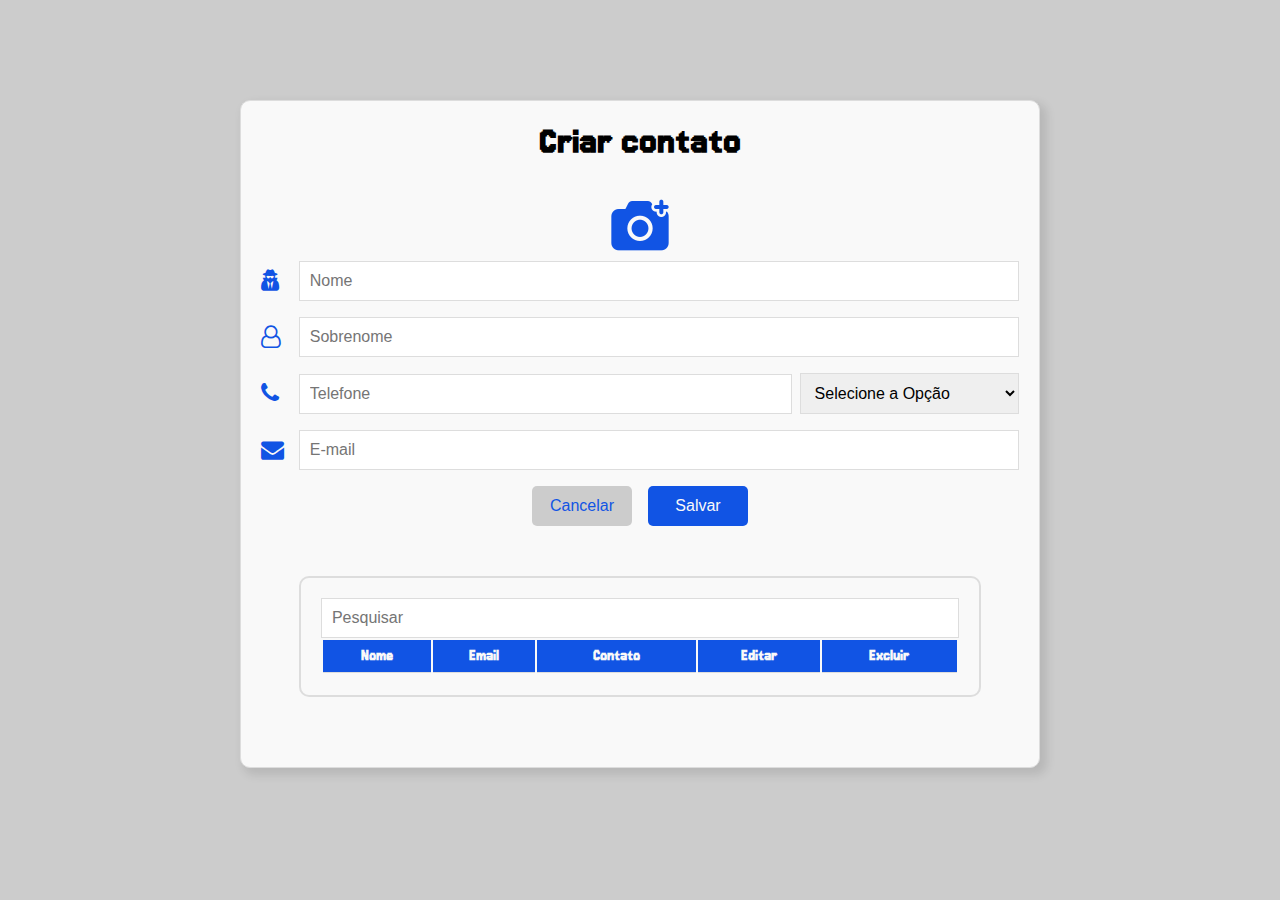
==== index.html @ 0218494e "Alteração Arquivo html" ====
<!DOCTYPE html>
<html lang="pt-br">
<head>
    <meta charset="UTF-8">
    <meta name="viewport" content="width=device-width, initial-scale=1.0">
    <title>Agenda de Contatos</title>
    <link rel="stylesheet" href="css/style.css">
    <link rel="stylesheet" href="https://cdnjs.cloudflare.com/ajax/libs/font-awesome/4.7.0/css/font-awesome.min.css">
</head>
<body>
    <div class="agenda">
    <header>
        <h1>Criar contato</h1>
    </header>
    <div class="imagem">
        <img src="img/perfil.png" alt="">
    </div>
    <form  id="idContatoForm">
        <div class="container">
            <div class="imgIcon">
                <i class="fa fa-user-secret" aria-hidden="true"></i>
            </div>
            <div class="contato nome">
                <input type="text" id="idNome" placeholder="Nome"/>
            </div>
        </div>  
        <div class="container">
            <div class="imgIcon">
                <i class="fa fa-user-o" aria-hidden="true"></i>
            </div>
            <div class="contato sobrenome">
                <input type="text" id="idSobrenome" placeholder="Sobrenome">
            </div>
        </div>
        <div class="container">
            <div class="imgIcon">
                <i class="fa fa-phone" aria-hidden="true"></i>
            </div>
            <div class="contato numero">
                <input type="tel" id="idTel" placeholder="Telefone">
            </div>
            <div class="comboBox">
                <select name="Marcador" id="idTelTipo">
                    <option value="" disabled selected>Selecione a Opção</option>
                    <option value="celular">Celular</option>
                    <option value="fixoCasa">Casa</option>
                    <option value="fixoTrabalho">Trabalho</option>
                    <option value="fax">Fax</option>
                </select>
            </div>
        </div>
        <div class="container">
            <div class="imgIcon">
                <i class="fa fa-envelope" aria-hidden="true"></i>
            </div>
            <div class="contato email">
                <input type="email" id="idEmail" placeholder="E-mail">
            </div>
        </div>
        <div class="btnSalvarCancelar">
            <div class="cancelar">
                <input type="submit" value="Cancelar" class="btnCancelar">
            </div>
            <div class="salvar">
                <input type="submit" value="Salvar" class="btnSalvar" >
            </div>
        </div>
    </form>
        <div class="Lista">
            <input type="text" id="idPesquisa" placeholder="Pesquisar">
            <table id="idTabelaContatos">
                <tbody></tbody>
            </table>           
        </div>
    </div>
</body>
<script type="text/javascript" src="js/script.js"></script>
</html>
---- css/style.css ----
@import url('https://fonts.googleapis.com/css2?family=Jersey+15&family=Jersey+25&family=Sedgwick+Ave+Display&display=swap');
*{
    margin: 0;
    padding: 0;
    box-sizing: border-box;
}
body{
    background-color: #ccc;
    font-family: "Jersey 15"
    , sans-serif;
}
h1{
    text-align: center;
    font-size: 2.5rem;
    margin-bottom: 2rem;
}
.container{
    display: flex;
    align-items: center;
    margin-bottom: 1rem;
}

.containerLastName{
    text-align: center;
    margin-bottom: 1rem;
}
input[type="text"],
input[type="tel"],
input[type="email"],
select{
    width: 100%;
    padding: 10px;
    border: 1px solid #ddd;
    font-size: 1rem;
}
.comboBox{
    width: 30%;
    padding-left: 0.5rem;
}
.btnSalvarCancelar{
    display: flex;
    justify-content: center;
    margin-top: 1rem;
}
.btnCancelar,
.btnSalvar,
.btnEditar,
.btnExcluir{
    width: 100px;
    height: 40px;
    border: none;
    border-radius: 5px;
    font-size: 1rem;
    cursor: pointer;
}
.btnCancelar{
    margin-right: 1rem;
    background-color: #ccc;
    color: #1154e4;
}
.btnSalvar{
    background-color: #1154e4;
    color: #f9f9f9;
}
.btnEditar{
    background-color: #f5ac00;
    height: 30px !important;
    width: 40px !important;
    font-weight: bolder !important;
}
.btnExcluir{
    background-color: #8b0000;
    color: #f9f9f9;
    height: 30px !important;
    width: 40px !important;
}
#idpesquisa{
    width: 100%;
    padding: 10px;
    margin-bottom: 1rem;
    border: 1px solid #ddd;
    border-radius: 5px;
    font-size: 1rem;
}
ul{
    list-style: none;
}
li{
    margin-bottom: 0.5rem;
}
.Lista{
    width: 90%;
    max-width: 800px;
    margin: 50px auto;
    padding: 20px;
    border: 2px solid#ddd;
    border-radius: 10px;
    background-color: #f9f9f9;
}

.agenda{
    width: 90%;
    max-width: 800px;
    margin: 100px auto;
    padding: 20px;
    border: 1px solid #ddd;
    border-radius: 10px;
    background-color: #f9f9f9;
    box-shadow: 5px 5px 10px 2px rgba(0, 0, 0,0.1);
}
.imagem{
    text-align: center;
}
.contato{
    flex: 1;
}
.imgIcon{
    color: #1154e4;
    font-size: 23px;
    margin-right: 15px;
    width: 3%;
}
table{
    width: 100%;
}
th,td{
    border-bottom: 1px solid#ddd;
    padding: 8px 0;
}
tr:first-child{
    background-color: #1154e4;
    color: #f9f9f9;
    text-align: center;
}
tr td:last-child, tr td:nth-last-child(2){
    text-align: center;
}
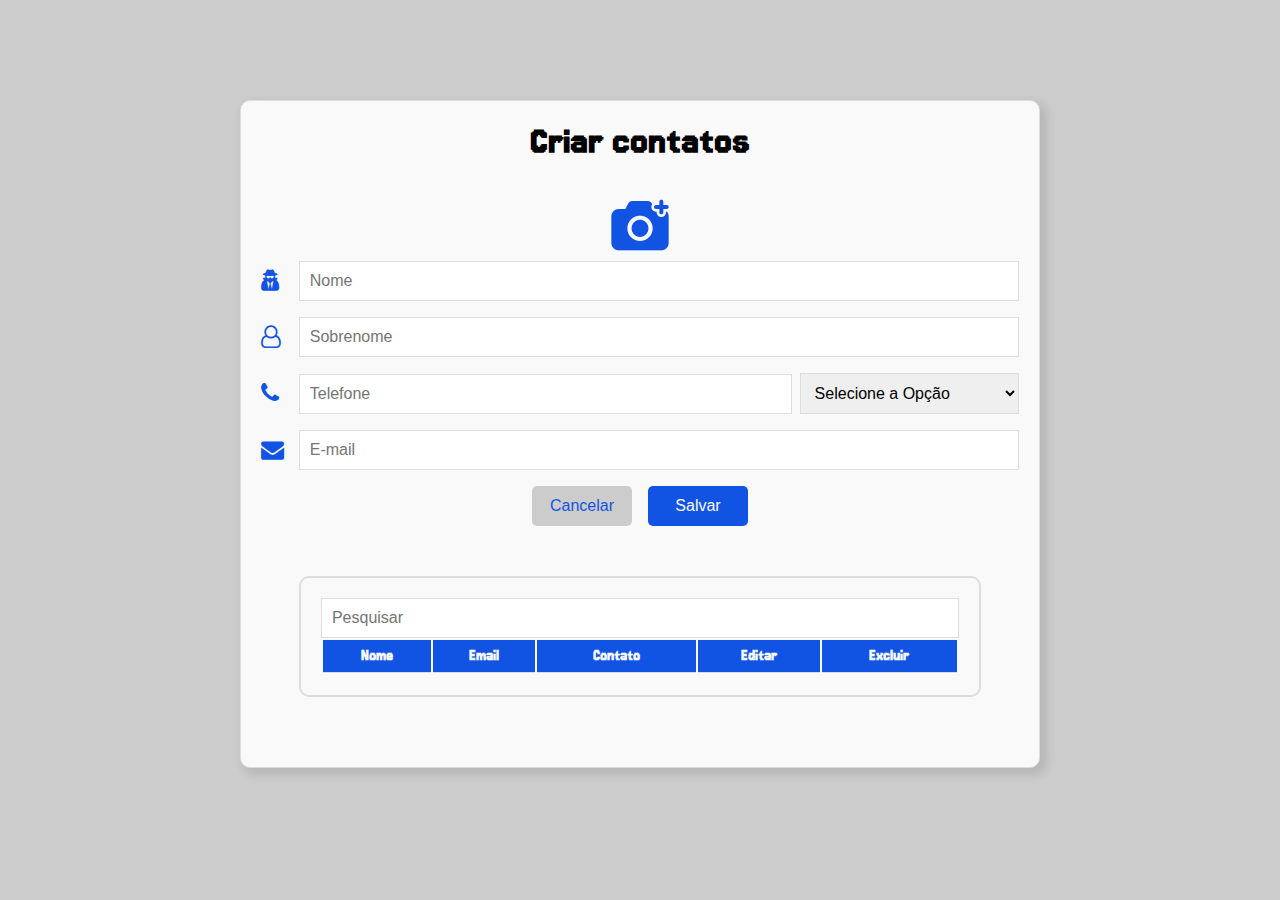
==== commit 4a5ecb21: "novo" ====
--- a/index.html
+++ b/index.html
@@ -10,7 +10,7 @@
 <body>
     <div class="agenda">
     <header>
-        <h1>Criar contato</h1>
+        <h1>Criar contatos</h1>
     </header>
     <div class="imagem">
         <img src="img/perfil.png" alt="">
